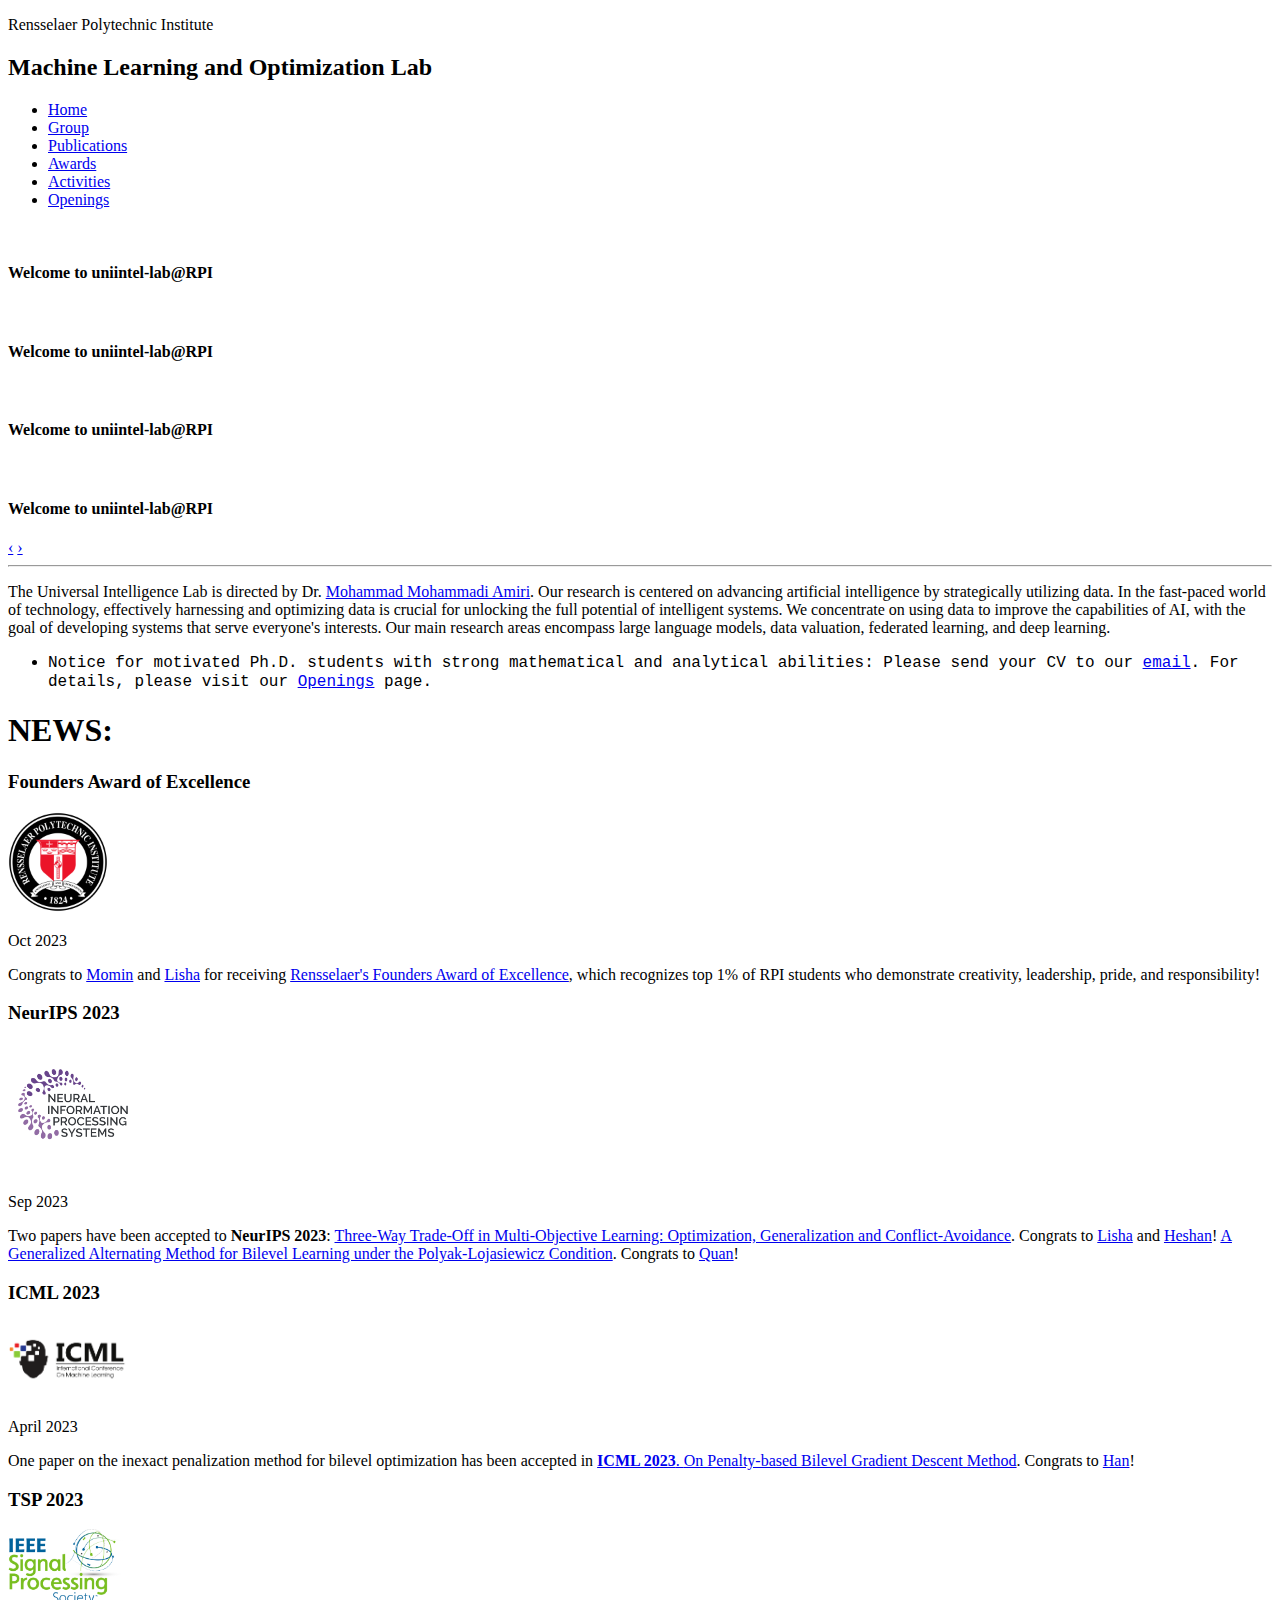
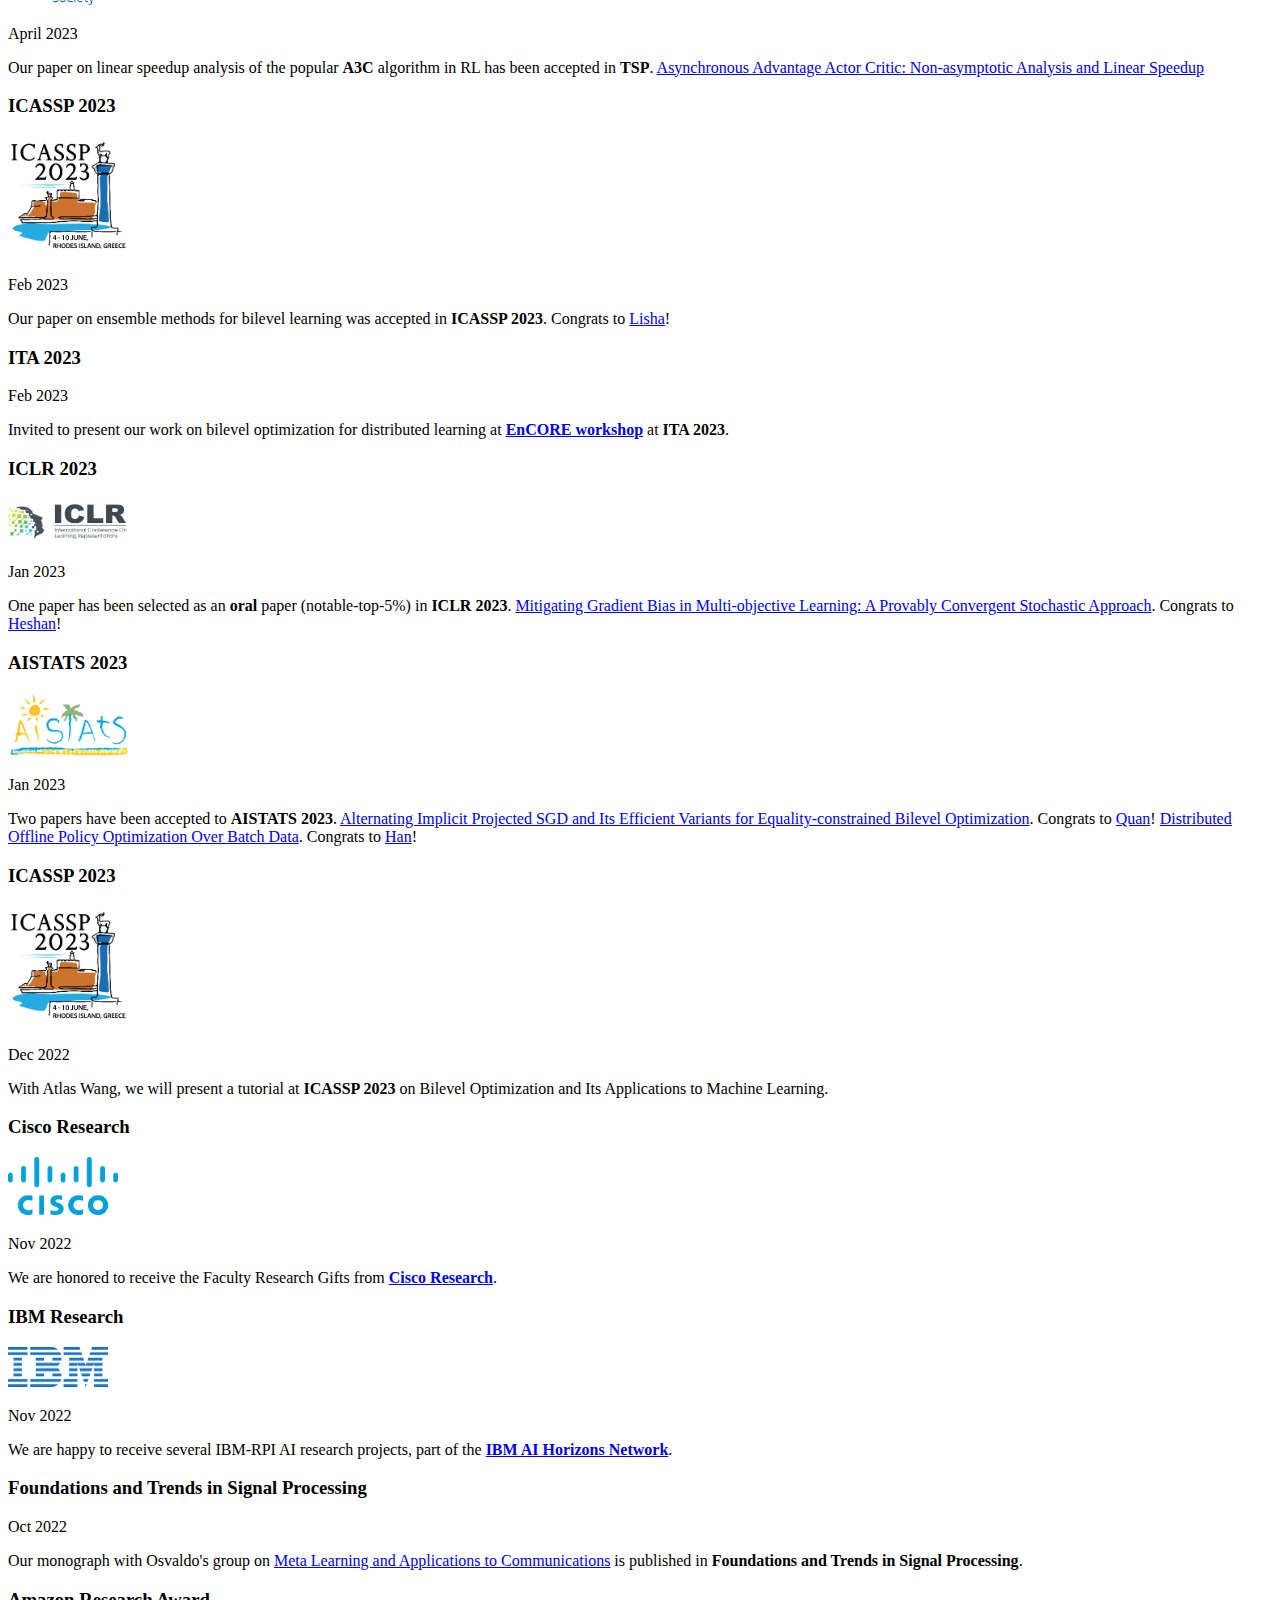
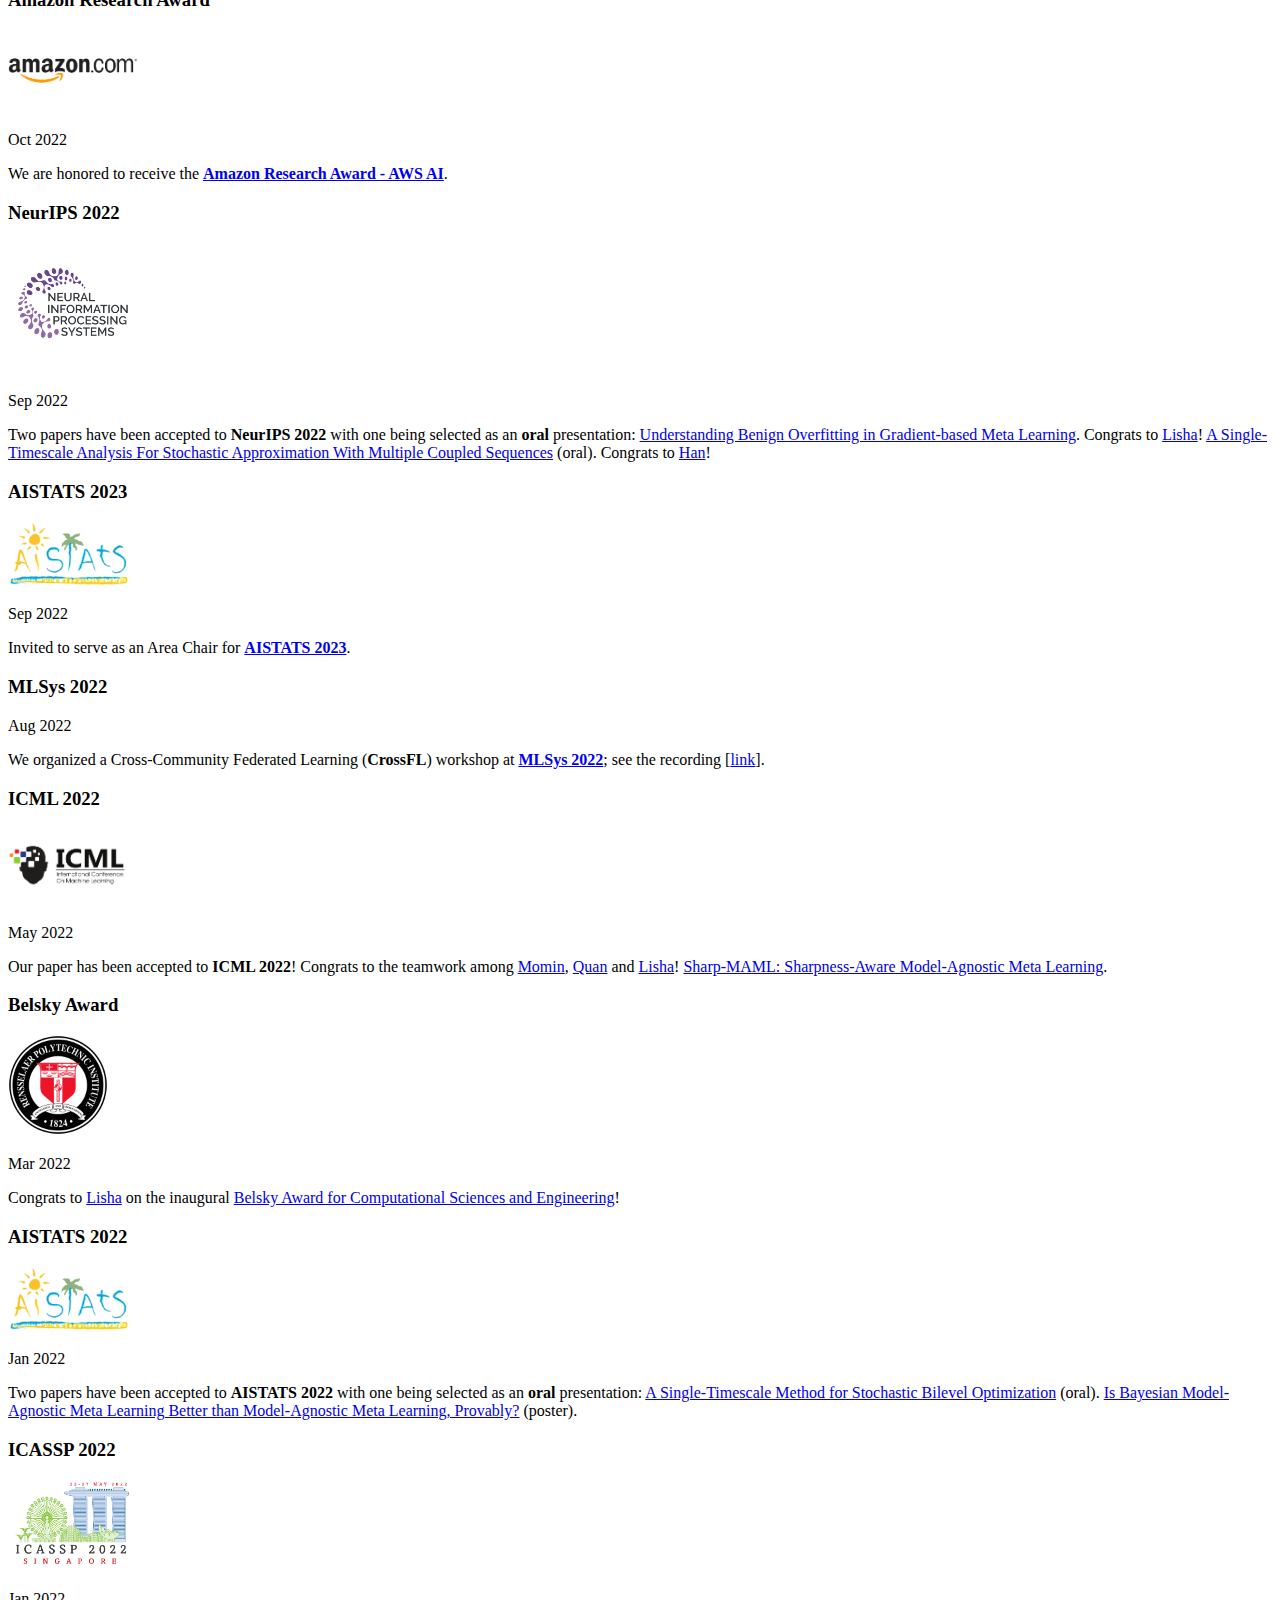
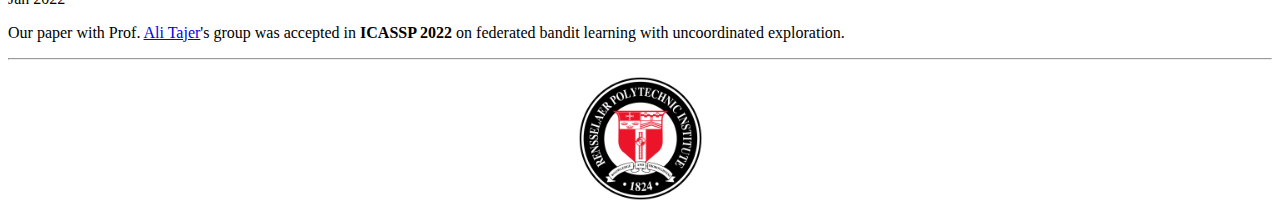
==== index.html @ 308071c1 "Update index.html" ====
<!DOCTYPE html>
<html lang="en">
   <head>
      <meta charset="utf-8">
      <title>uniintel-lab@RPI</title>
      <meta name="viewport" content="width=device-width, initial-scale=1.0">
      <meta name="description" content="Universal Intelligence Lab, uniintel-lab @ RPI">
      <meta name="author" content="">
      <!-- Le styles -->
      <link href="css/bootstrap.min_index.css" rel="stylesheet">
<!-- 	<link rel="stylesheet" href="css/style.css"> -->
      <link href="css/bootstrap-responsive.min.css" rel="stylesheet">
      <link href="css/theme.css" rel="stylesheet">
<!-- 	  <link rel="icon" href="./img/thinking_small.png"> -->
	  <script src="./js/w3data.js"></script>
   </head>
   <body>
      <div class="container">
         <div w3-include-html="./src/header.html" id="common_header"></div>
         <div class="row-fluid">
            <div class="span12">
               <div id="main-carousel" class="carousel slide">
                  <div class="carousel-inner">
                     <div class="item active">
                        <img src="images/RPI_1.jpg" class="carousel-image" alt="">                      
                        <div class="carousel-caption">
                           <h4>Welcome to uniintel-lab@RPI</h4>
                           <!-- -->
                           <p></p>
                        </div>
                     </div>
                     <div class="item">
                        <img src="images/RPI_2.jpg" class="carousel-image" alt="">
                        <div class="carousel-caption">
                           <h4>Welcome to uniintel-lab@RPI</h4>
                           <p></p>
                        </div>
                     </div>
                     <div class="item">
                        <img src="images/RPI_3.jpg" class="carousel-image" alt="">
                        <div class="carousel-caption">
                           <h4>Welcome to uniintel-lab@RPI</h4>
                           <p></p>
                        </div>
                     </div>
					 <div class="item">
                        <img src="images/RPI_4.jpg" class="carousel-image" alt="">
                        <div class="carousel-caption">
                           <h4>Welcome to uniintel-lab@RPI</h4>
                           <p></p>
                        </div>
                     </div>
                  </div>
                  <a class="left carousel-control" href="#main-carousel" data-slide="prev">‹</a>
                  <a class="right carousel-control" href="#main-carousel" data-slide="next">›</a>
               </div>
            </div>
         </div>
         <hr>
         <div class="container-fluid">
            <div class="row-fluid marketing">
               <div class="span12">
<!-- 			      <div>
				  <img src="./img/logo_zekun.png" title="Logo by our friends at UMN Knowledge Computing Group." alt="LUKA_qubies" class="centered" width="200px" style="display: block; margin-left: auto; margin-right: auto;"/>
			      </div> -->
                  <p style="font-size:16px;">
                     The Universal Intelligence Lab is directed by Dr. <a href="https://mmamiri.github.io/">Mohammad Mohammadi Amiri</a>. Our research is centered on advancing artificial intelligence by strategically utilizing data. In the fast-paced world of technology, effectively harnessing and optimizing data is crucial for unlocking the full potential of intelligent systems. We concentrate on using data to improve the capabilities of AI, with the goal of developing systems that serve everyone's interests. Our main research areas encompass large language models, data valuation, federated learning, and deep learning.
                  </p>
<!-- 		  <p style="font-size:16px;"><tt>Notice for motivated Ph.D. students with strong mathematical and analytical abilities: Please send your CV to the PI's </b><a href="mailto:mamiri@rpi.edu">mamiri [@] rpi.edu</a>. For details, please visit our <a href="https://mominabbass.github.io/openings.html">Openings</a> page.</tt></p> 
                  <br/> -->

		<div class="infoblock">
		<div class="blockcontent">
		<ul>
		<li><p style="font-size:16px;"><tt>Notice for motivated Ph.D. students with strong mathematical and analytical abilities: Please send your CV to our </b><a href="mailto:mamiri@rpi.edu">email</a>. For details, please visit our <a href="https://mominabbass.github.io/openings.html">Openings</a> page.</tt></p> 
		</ul>
		</div></div>
               </div>

		    
		 <div class="line">
		  <h1>NEWS:</h1>
		</div>

 		<div class="col">
		    <h3>Founders Award of Excellence</h3>
			  <img src="./img/rpi_logo.png" alt="acl" style="width:100px;height:auto;"/>
		    <p class="date"><span></span>Oct 2023<br />
		      </p>
		      <p class="news">Congrats to <a href="https://mominabbas.github.io/">Momin</a> and <a href="https://lisha-chen.github.io/">Lisha</a> for receiving <a href="https://ecse.rpi.edu/news/ecse-graduate-students-receive-soes-belsky-award-computational-sciences-and-engineering">Rensselaer's Founders Award of Excellence</a>, which recognizes top 1% of RPI students who demonstrate creativity, leadership, pride, and responsibility!</p>
		    </div>
		    

		  <div class="col">
		    <h3>NeurIPS 2023</h3>
			  <img src="./img/NeurIPS_logo.png" alt="acl" style="width:130px;height:auto;"/>
		    <p class="date"><span></span>Sep 2023<br />
		      </p>
		      <p class="news"> Two papers have been accepted to <b>NeurIPS 2023</b>: 
			  <a href="https://arxiv.org/pdf/2305.20057">Three-Way Trade-Off in Multi-Objective Learning: Optimization, Generalization and Conflict-Avoidance</a>. Congrats to <a href="https://lisha-chen.github.io/">Lisha</a> and <a href="https://heshandevaka.github.io/">Heshan</a>!
			 <a href="https://arxiv.org/pdf/2306.02422.pdf">A Generalized Alternating Method for Bilevel Learning under the Polyak-Lojasiewicz Condition</a>. Congrats to <a href="jenniferquanxiao.github.io">Quan</a>!
			</p>
		    </div>
		  <div class="line"></div>

		    
		<div class="col">
		  <h3>ICML 2023</h3>
			<img src="./img/ICML_logo.png" alt="acl" style="width:120px;height:auto;"/>
		  <p class="date"><span></span>April 2023<br />
		    </p>
		  <p class="news"> One paper on the inexact penalization method for bilevel optimization has been accepted in <a href="https://icml.cc/"> <b>ICML 2023</b>.
		    <a href="https://arxiv.org/pdf/2302.05185.pdf">On Penalty-based Bilevel Gradient Descent Method</a>. Congrats to <a href="https://hanshen95.github.io/">Han</a>! </p>
		</div>
		
		<div class="col">
		  <h3>TSP 2023</h3>
			<img src="./img/TSP_logo.png" alt="acl" style="width:120px;height:auto;"/>
		  <p class="date"><span></span>April 2023 <br />
		    </p>
		    <p class="news">  Our paper on linear speedup analysis of the popular <b>A3C</b> algorithm in RL has been accepted in <b>TSP</b>.
  					<a href="https://arxiv.org/pdf/2012.15511.pdf"> Asynchronous Advantage Actor Critic: Non-asymptotic Analysis and Linear Speedup</a> </p>
		  </div>
		
		
		<div class="col last">
		  <h3>ICASSP 2023</h3>
			<img src="./img/ICASSP23_logo.png" alt="acl" style="width:120px;height:auto;"/>
		  <p class="date"><span></span>Feb 2023 <br />
		    </p>
		    <p class="news"> Our paper on ensemble methods for bilevel learning was accepted in <b>ICASSP 2023</b>. Congrats to <a href="https://lisha-chen.github.io/">Lisha</a>! </p>
		  </div>
		
		<div class="line"></div>
		
		  <div class="col">
		    <h3>ITA 2023</h3>
		    <p class="date"><span></span>Feb 2023<br />
		      </p>
		    <p class="news"> Invited to present our work on bilevel optimization for distributed learning at <a href="https://encore.ucsd.edu/encore-ita-2023/"><b>EnCORE workshop</b></a> at <b>ITA 2023</b>. </p>
		  </div>
		  
		  <div class="col">
		    <h3>ICLR 2023</h3>
			  <img src="./img/ICLR_logo.jpg" alt="acl" style="width:120px;height:auto;"/>
		    <p class="date"><span></span>Jan 2023<br />
		      </p>
		      <p class="news"> One paper has been selected as an <b>oral</b> paper (notable-top-5%) in <b>ICLR 2023</b>.
  				 <a href="https://arxiv.org/pdf/2210.12624.pdf">Mitigating Gradient Bias in Multi-objective Learning: A Provably Convergent Stochastic Approach</a>. Congrats to <a href="https://heshandevaka.github.io/">Heshan</a>! </p>
		    </div>
		
		
		  <div class="col last">
		    <h3>AISTATS 2023</h3>
			  <img src="./img/AISTATS_logo.png" alt="acl" style="width:120px;height:auto;"/>
		    <p class="date"><span></span>Jan 2023 <br />
		      </p>
		      <p class="news"> Two papers have been accepted to <b>AISTATS 2023</b>.
  					<a href="https://arxiv.org/pdf/2211.07096.pdf">Alternating Implicit Projected SGD and Its Efficient Variants for Equality-constrained Bilevel Optimization</a>. Congrats to <a href="https://jenniferquanxiao.github.io/">Quan</a>!
  					 <a href="https://proceedings.mlr.press/v206/shen23b/shen23b.pdf">Distributed Offline Policy Optimization Over Batch Data</a>. Congrats to <a href="https://hanshen95.github.io/">Han</a>! </p>
		    </div>
		
		  <div class="line"></div>

		<div class="col">
		    <h3>ICASSP 2023</h3>
			<img src="./img/ICASSP23_logo.png" alt="acl" style="width:120px;height:auto;"/>
		    <p class="date"><span></span>Dec 2022<br />
		      </p>
		      <p class="news">  With Atlas Wang, we will present a tutorial at <b>ICASSP 2023</b> on Bilevel Optimization and Its Applications to Machine Learning. </p>
		    </div>
		
		
		  <div class="col">
		    <h3>Cisco Research</h3>
			  <img src="./img/cisco_logo.png" alt="acl" style="width:110px;height:auto;"/>
		    <p class="date"><span></span>Nov 2022<br />
		      </p>
		      <p class="news">  We are honored to receive the Faculty Research Gifts from <a href="https://research.cisco.com/"> <b>Cisco Research</b></a>. </p>
		    </div>
		

		<div class="col last">
		    <h3>IBM Research</h3>
			<img src="./img/IBM_logo.png" alt="acl" style="width:100px;height:auto;"/>
		    <p class="date"><span></span>Nov 2022<br />
		      </p>
		      <p class="news"> We are happy to receive several IBM-RPI AI research projects, part of the   <a href="http://ibm.biz/AIHorizons"> <b>IBM AI Horizons Network</b></a>. </p>
		    </div>
		    <div class="line"></div>
		
		
		  <div class="col">
		    <h3>Foundations and Trends in Signal Processing</h3>
		    <p class="date"><span></span>Oct 2022<br />
		      </p>
		      <p class="news"> Our monograph with Osvaldo's group on <a href="https://arxiv.org/pdf/2210.02515.pdf">Meta Learning and Applications to Communications</a> is published in <b>Foundations and Trends in Signal Processing</b>. </p>
		    </div>
		

		<div class="col">
		    <h3>Amazon Research Award</h3>
			<img src="./img/amazon_logo.png" alt="acl" style="width:130px;height:auto;"/>
		    <p class="date"><span></span>Oct 2022<br />
		      </p>
		      <p class="news"> We are honored to receive the <a href="https://www.amazon.science/research-awards/program-updates/fall-2021-and-winter-2022-amazon-research-awards-recipients-announced"> <b>Amazon Research Award - AWS AI</b></a>. </p>
		    </div>
		
		
		  <div class="col last">
		    <h3>NeurIPS 2022</h3>
			  <img src="./img/NeurIPS_logo.png" alt="acl" style="width:130px;height:auto;"/>
		    <p class="date"><span></span>Sep 2022<br />
		      </p>
		      <p class="news"> Two papers have been accepted to <b>NeurIPS 2022</b> with one being selected as an <b>oral</b> presentation: 
			  <a href="https://arxiv.org/abs/2206.13482">Understanding Benign Overfitting in Gradient-based Meta Learning</a>. Congrats to <a href="https://lisha-chen.github.io/">Lisha</a>!
			   <a href="https://arxiv.org/pdf/2206.10414.pdf"> A Single-Timescale Analysis For Stochastic Approximation With Multiple Coupled Sequences</a> (oral). Congrats to <a href="https://hanshen95.github.io/">Han</a>!
			</p>
		    </div>
		  <div class="line"></div>


		<div class="col">
		    <h3>AISTATS 2023</h3>
			 <img src="./img/AISTATS_logo.png" alt="acl" style="width:120px;height:auto;"/>
		    <p class="date"><span></span>Sep 2022<br />
		      </p>
		      <p class="news"> Invited to serve as an Area Chair for <a href="https://aistats.org/aistats2023/index.html"><b>AISTATS 2023</b></a>. </p>
		    </div>
		
		
		  <div class="col">
		    <h3>MLSys 2022</h3>
		    <p class="date"><span></span>Aug 2022<br />
		      </p>
		      <p class="news">  We organized a Cross-Community Federated Learning (<b>CrossFL</b>) workshop at <b><a href="https://mlsys.org/">MLSys 2022</a></b>; see the recording [<a href="https://www.youtube.com/watch?v=0mV85uGMpXA">link</a>].
			
		    </p>
		    </div>

		<div class="col last">
		    <h3>ICML 2022</h3>
			<img src="./img/ICML_logo.png" alt="acl" style="width:120px;height:auto;"/>
		    <p class="date"><span></span>May 2022<br />
		      </p>
		      <p class="news"> Our paper has been accepted to <b>ICML 2022</b>! Congrats to the teamwork among <a href="https://mominabbas.github.io/">Momin</a>, <a href="https://jenniferquanxiao.github.io">Quan</a> and <a href="https://lisha-chen.github.io/">Lisha</a>!
  					<a href="https://arxiv.org/pdf/2206.03996.pdf">Sharp-MAML: Sharpness-Aware Model-Agnostic Meta Learning</a>. </p>
		    </div>
		    <div class="line"></div>
		
		
		  <div class="col">
		    <h3>Belsky Award</h3>
			  <img src="./img/rpi_logo.png" alt="acl" style="width:100px;height:auto;"/>
		    <p class="date"><span></span>Mar 2022<br />
		      </p>
		      <p class="news">Congrats to <a href="https://lisha-chen.github.io/">Lisha</a> on the inaugural <a href="https://ecse.rpi.edu/news/ecse-graduate-students-receive-soes-belsky-award-computational-sciences-and-engineering">
  					Belsky Award for Computational Sciences and Engineering</a>!</p>
		    </div>

		<div class="col">
		    <h3>AISTATS 2022</h3>
			 <img src="./img/AISTATS_logo.png" alt="acl" style="width:120px;height:auto;"/>
		    <p class="date"><span></span>Jan 2022<br />
		      </p>
		      <p class="news"> Two papers have been accepted to <b>AISTATS 2022</b> with one being selected as an <b>oral</b> presentation: <a href="https://arxiv.org/pdf/2102.04671">A Single-Timescale Method for Stochastic Bilevel Optimization</a> (oral).
   					<a href="https://arxiv.org/pdf/2203.03059.pdf">Is Bayesian Model-Agnostic Meta Learning Better than Model-Agnostic Meta Learning, Provably?</a> (poster). </p>
		    </div>
		
		
		  <div class="col last">
		    <h3>ICASSP 2022</h3>
			  <img src="./img/ICASSP_2022_logo.png" alt="acl" style="width:130px;height:auto;"/>
		    <p class="date"><span></span>Jan 2022<br />
		      </p>
		      <p class="news"> Our paper with Prof. <a href="https://ecse.rpi.edu/people/faculty/ali-tajer">Ali Tajer</a>'s group was accepted in <b>ICASSP 2022</b> on federated bandit learning with uncoordinated exploration.</p>
		    </div>    
               <hr>
            </div>
         </div>
      </div>

	<!-- <center>
	    <script type="text/javascript" id="clstr_globe" src="//clustrmaps.com/globe.js?w=150&d=TYai0XCoTewd2PjwgwCME3t_ufoIcL1VJH0Y31jPsAA"></script>
	</center> -->
	
	<div w3-include-html="./src/footer.html" id="common_footer"></div>


      <!-- Javascript files -->
      <script src="js/jquery-1.9.1.min.js"></script>
      <script src="js/bootstrap.min.js"></script>
      <script> $('#main-carousel').carousel(); </script>
	  <script> w3IncludeHTML(include_callback); function include_callback() {$("#nav-home").addClass("active");}</script>
   </body>
</html>
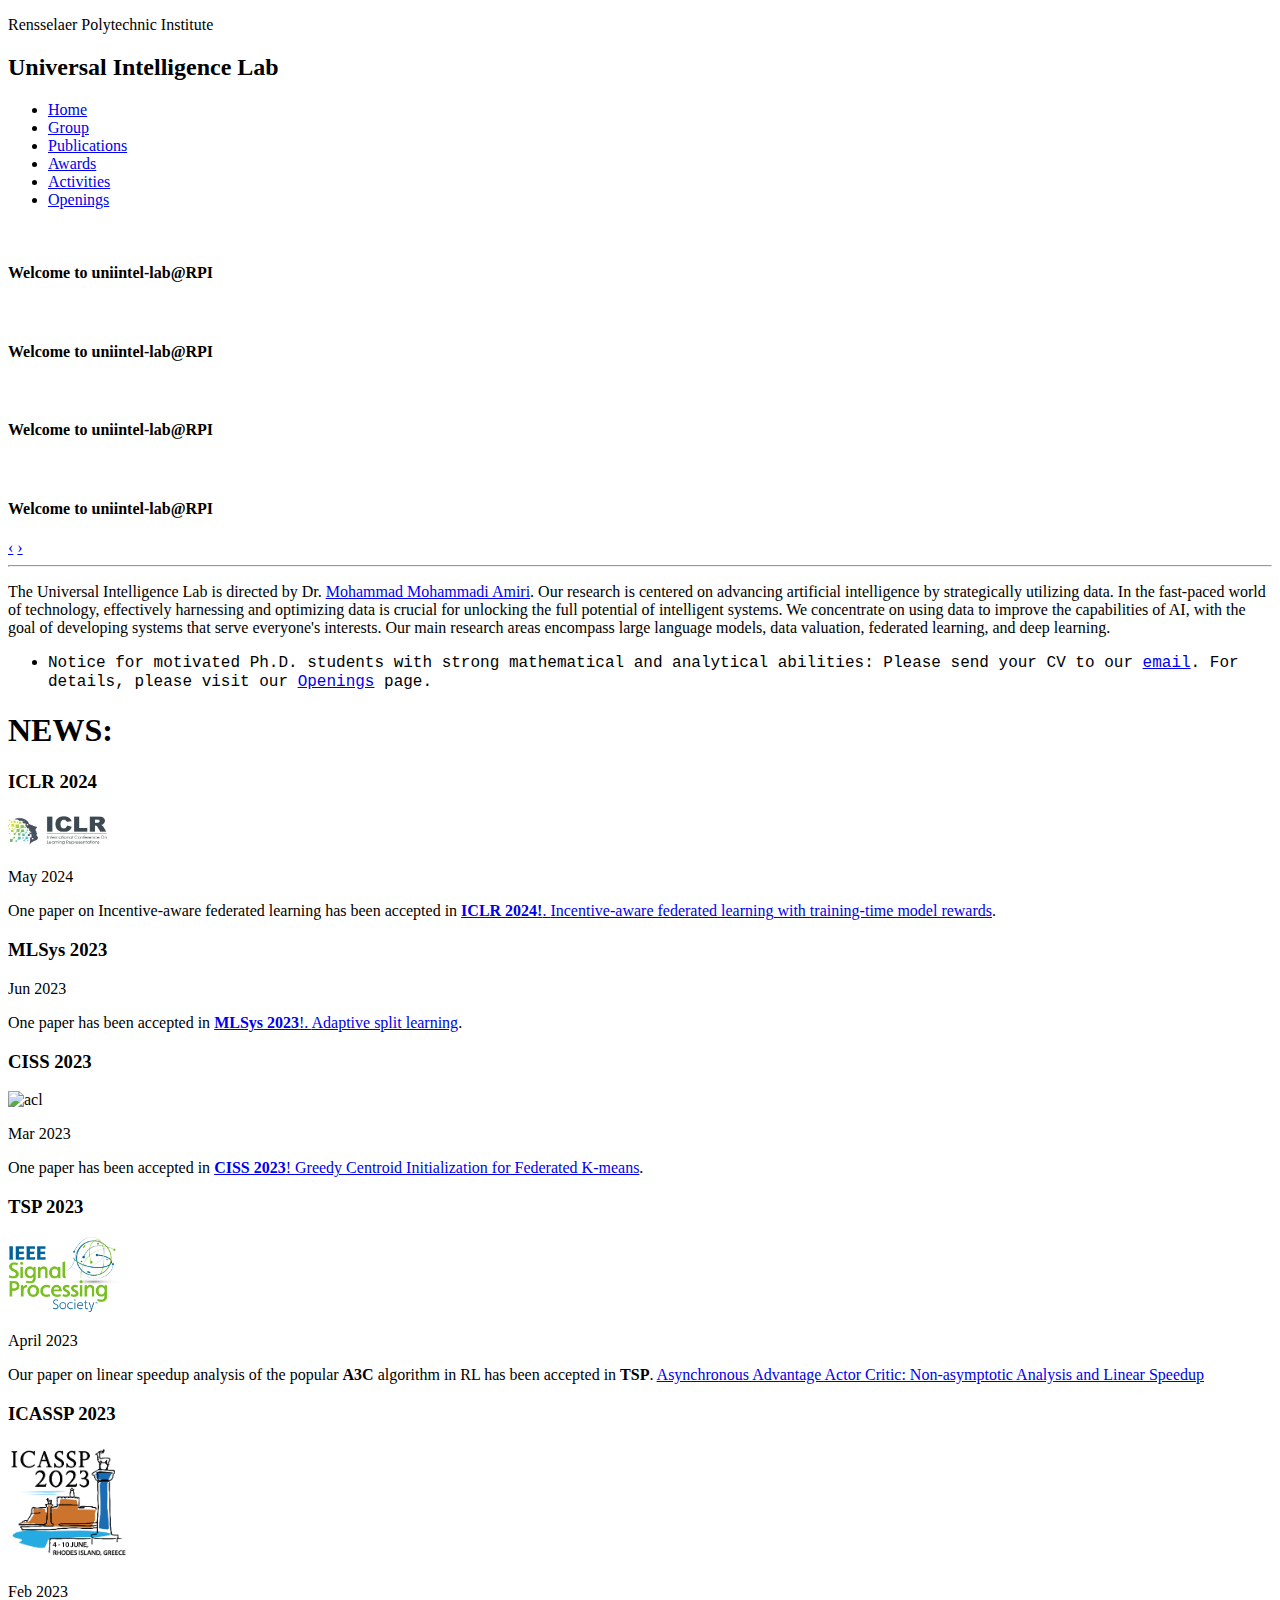
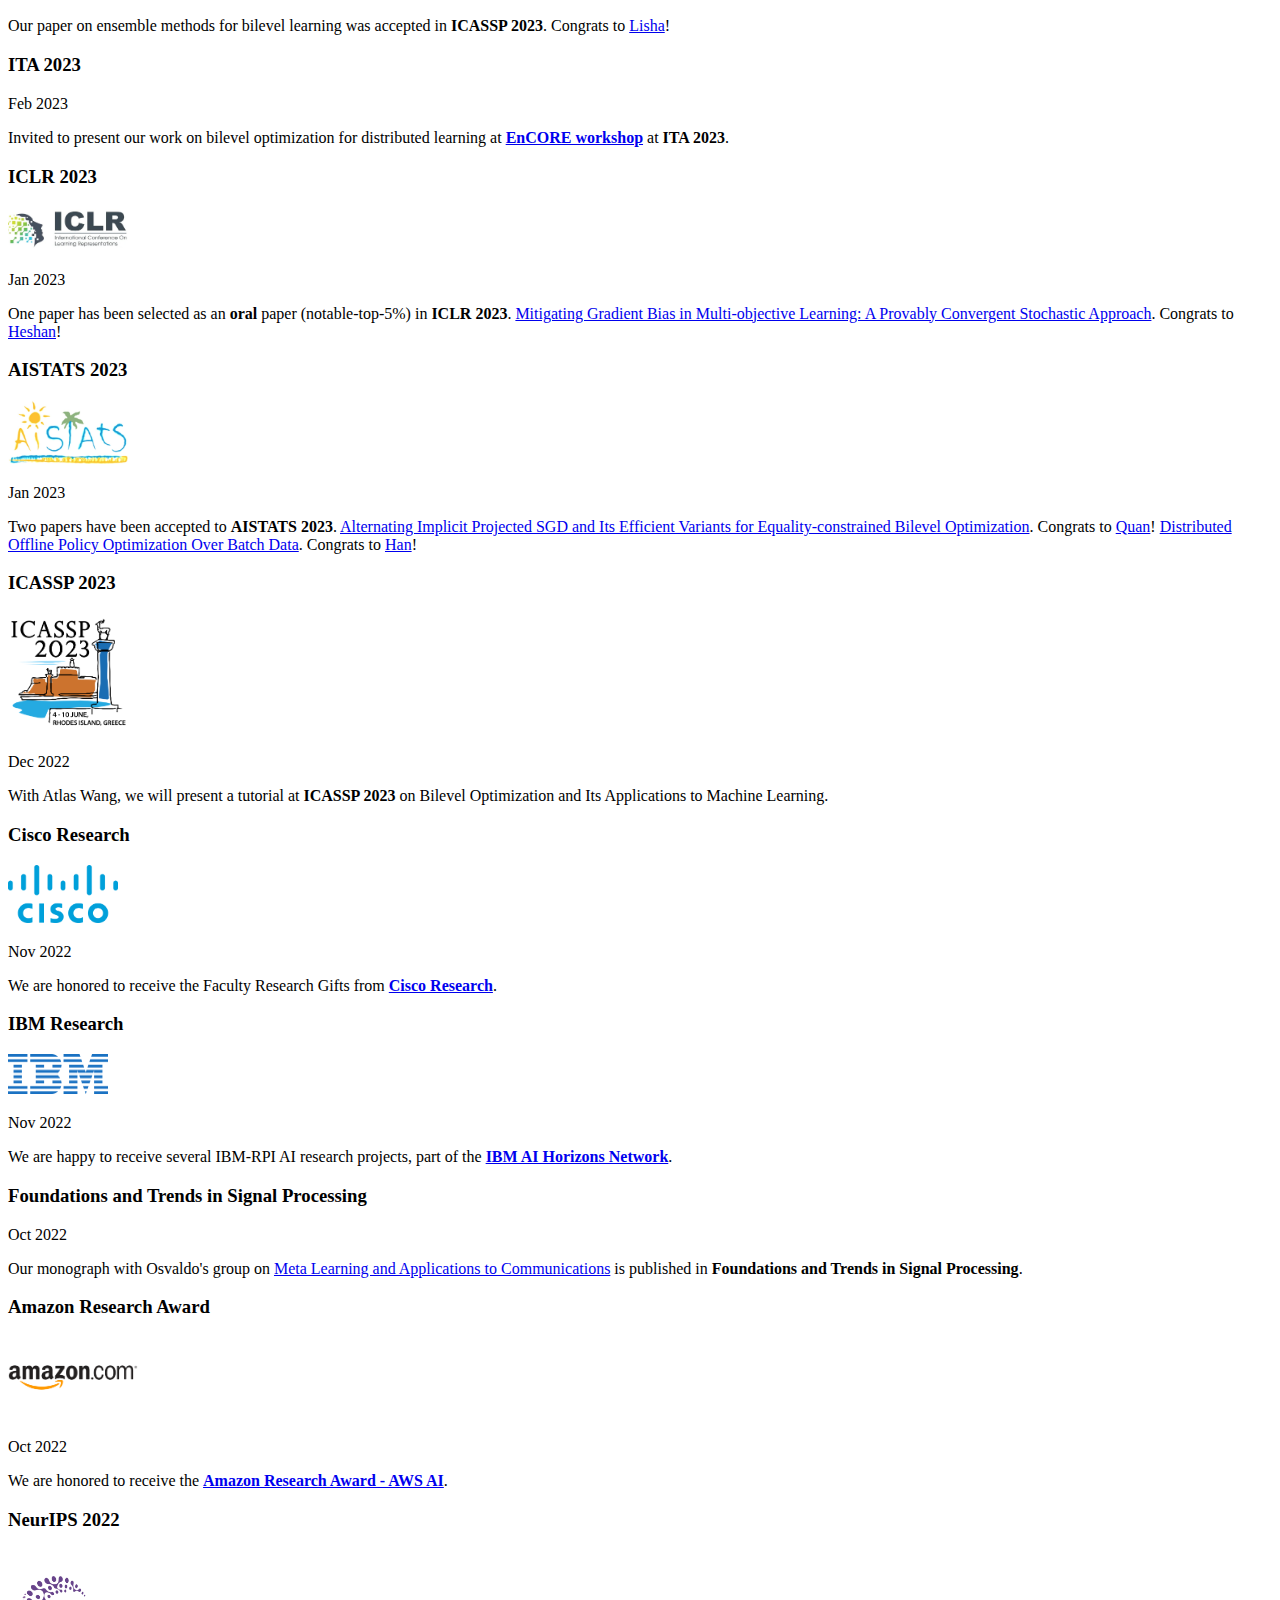
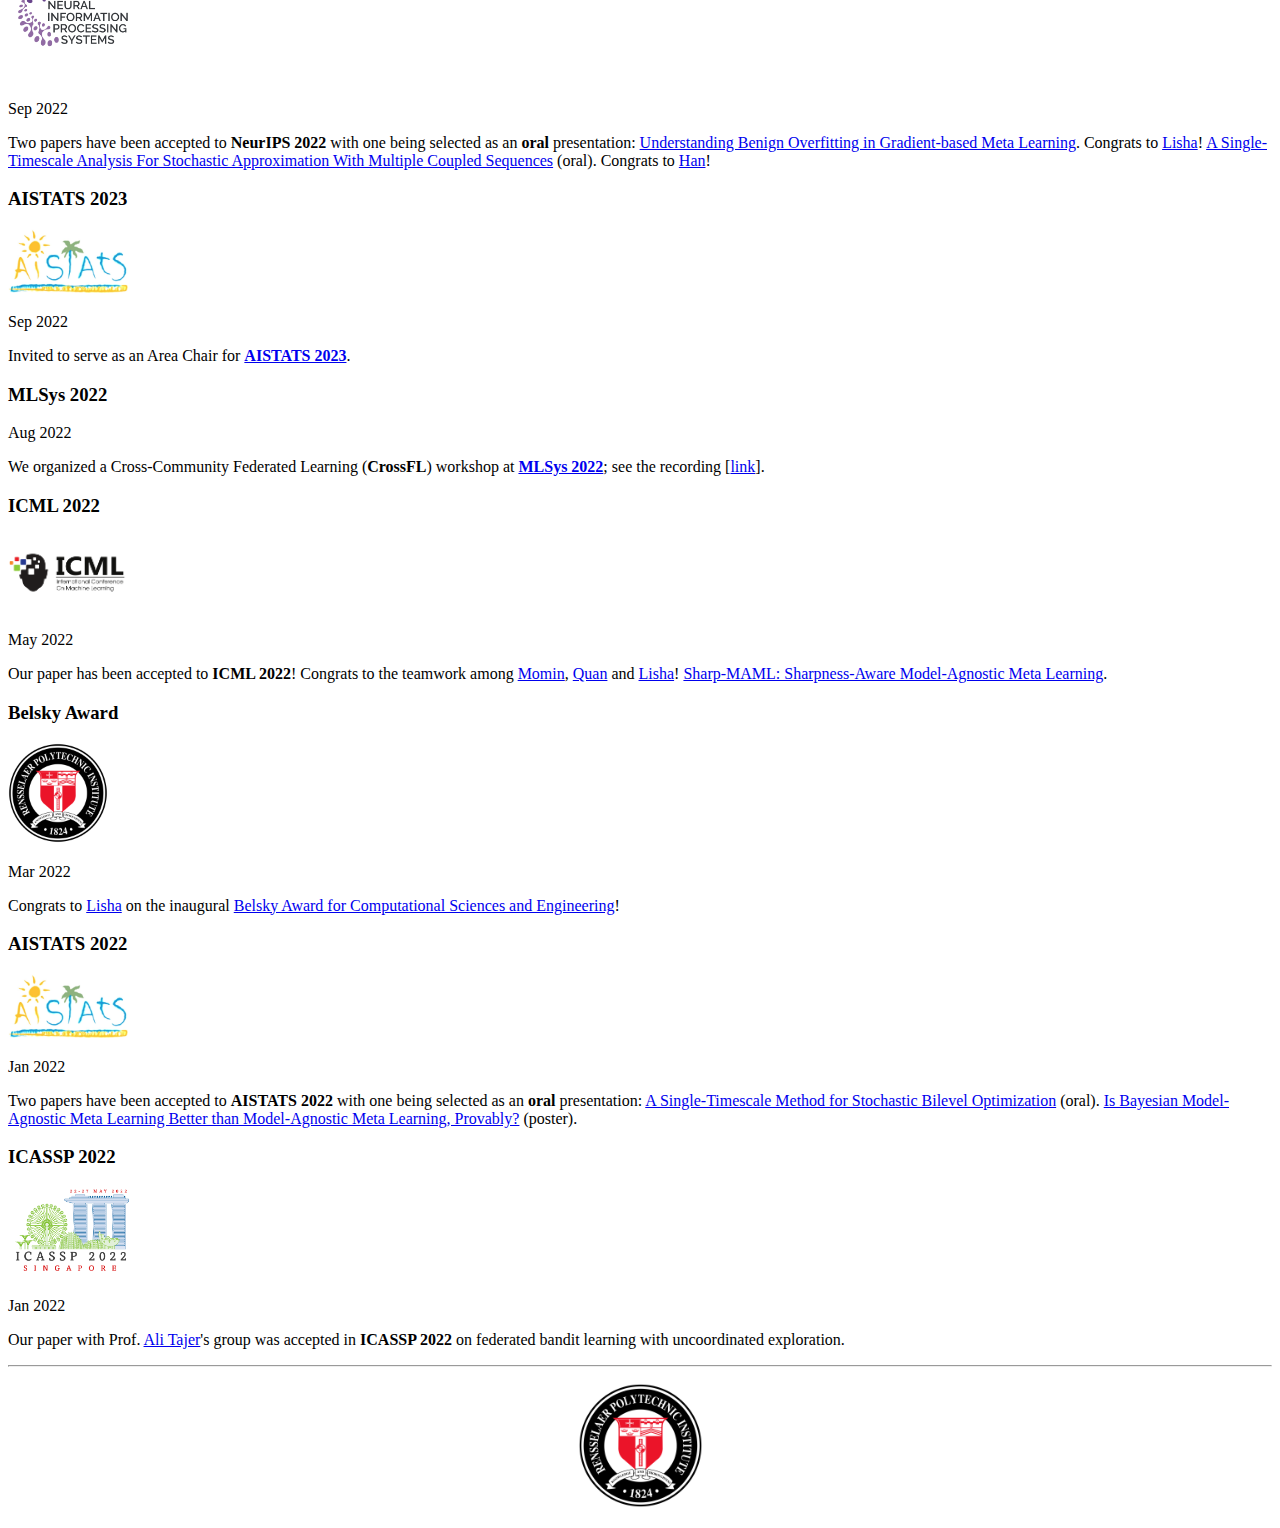
==== commit d658defc: "Update index.html" ====
--- a/index.html
+++ b/index.html
@@ -83,34 +83,33 @@
 		</div>
 
  		<div class="col">
-		    <h3>Founders Award of Excellence</h3>
-			  <img src="./img/rpi_logo.png" alt="acl" style="width:100px;height:auto;"/>
-		    <p class="date"><span></span>Oct 2023<br />
-		      </p>
-		      <p class="news">Congrats to <a href="https://mominabbas.github.io/">Momin</a> and <a href="https://lisha-chen.github.io/">Lisha</a> for receiving <a href="https://ecse.rpi.edu/news/ecse-graduate-students-receive-soes-belsky-award-computational-sciences-and-engineering">Rensselaer's Founders Award of Excellence</a>, which recognizes top 1% of RPI students who demonstrate creativity, leadership, pride, and responsibility!</p>
+		    <h3>ICLR 2024</h3>
+			  <img src="./img/ICLR_logo.jpg" alt="acl" style="width:100px;height:auto;"/>
+		    <p class="date"><span></span>May 2024<br />
+		      </p>
+		      <p class="news"> One paper on Incentive-aware federated learning has been accepted in <a href="https://iclr.cc/"> <b>ICLR 2024!</b>.
+		    <a href="https://arxiv.org/pdf/2406.04257">Incentive-aware federated learning with training-time model rewards</a>. </p>
 		    </div>
 		    
 
 		  <div class="col">
-		    <h3>NeurIPS 2023</h3>
-			  <img src="./img/NeurIPS_logo.png" alt="acl" style="width:130px;height:auto;"/>
-		    <p class="date"><span></span>Sep 2023<br />
-		      </p>
-		      <p class="news"> Two papers have been accepted to <b>NeurIPS 2023</b>: 
-			  <a href="https://arxiv.org/pdf/2305.20057">Three-Way Trade-Off in Multi-Objective Learning: Optimization, Generalization and Conflict-Avoidance</a>. Congrats to <a href="https://lisha-chen.github.io/">Lisha</a> and <a href="https://heshandevaka.github.io/">Heshan</a>!
-			 <a href="https://arxiv.org/pdf/2306.02422.pdf">A Generalized Alternating Method for Bilevel Learning under the Polyak-Lojasiewicz Condition</a>. Congrats to <a href="jenniferquanxiao.github.io">Quan</a>!
-			</p>
-		    </div>
-		  <div class="line"></div>
+		    <h3>MLSys 2023</h3>
+		    <p class="date"><span></span>Jun 2023<br />
+		      </p>
+		      <p class="news"> One paper has been accepted in <a href="https://mlsys.org/Conferences/2023"> <b>MLSys 2023</b>!.
+		    <a href="https://web.media.mit.edu/~ayushc/AdaSplit_v2.pdf">Adaptive split learning</a>.
+			
+		    </p>
+		    </div>
 
 		    
 		<div class="col">
-		  <h3>ICML 2023</h3>
-			<img src="./img/ICML_logo.png" alt="acl" style="width:120px;height:auto;"/>
-		  <p class="date"><span></span>April 2023<br />
-		    </p>
-		  <p class="news"> One paper on the inexact penalization method for bilevel optimization has been accepted in <a href="https://icml.cc/"> <b>ICML 2023</b>.
-		    <a href="https://arxiv.org/pdf/2302.05185.pdf">On Penalty-based Bilevel Gradient Descent Method</a>. Congrats to <a href="https://hanshen95.github.io/">Han</a>! </p>
+		  <h3>CISS 2023</h3>
+			<img src="./img/CISS_logo.JPG" alt="acl" style="width:120px;height:auto;"/>
+		  <p class="date"><span></span>Mar 2023<br />
+		    </p>
+		  <p class="news"> One paper has been accepted in <a href="https://www.itsoc.org/event/57th-annual-conference-information-sciences-and-systems"> <b>CISS 2023</b>!
+		    <a href="https://ieeexplore.ieee.org/document/10089666">Greedy Centroid Initialization for Federated K-means</a>.</p>
 		</div>
 		
 		<div class="col">
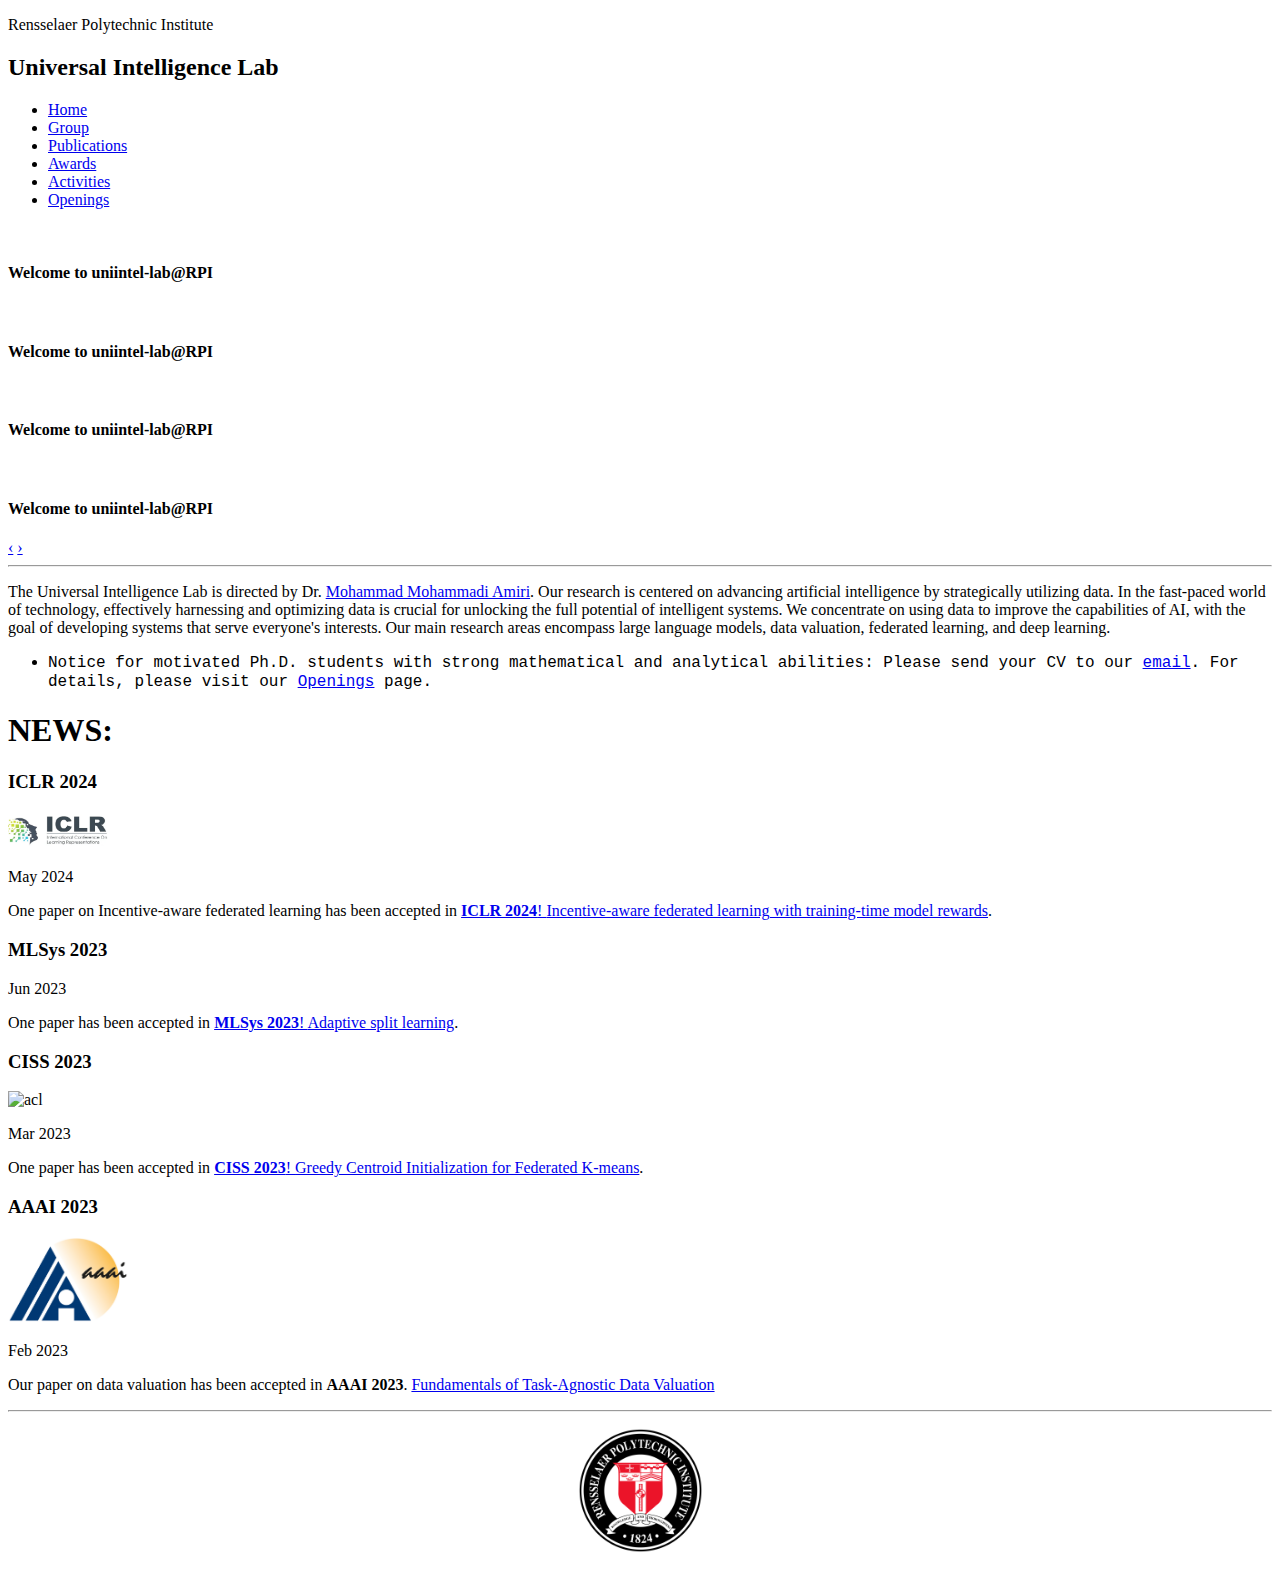
==== commit 88d31151: "Update index.html" ====
--- a/index.html
+++ b/index.html
@@ -87,22 +87,23 @@
 			  <img src="./img/ICLR_logo.jpg" alt="acl" style="width:100px;height:auto;"/>
 		    <p class="date"><span></span>May 2024<br />
 		      </p>
-		      <p class="news"> One paper on Incentive-aware federated learning has been accepted in <a href="https://iclr.cc/"> <b>ICLR 2024!</b>.
+		      <p class="news"> One paper on Incentive-aware federated learning has been accepted in <a href="https://iclr.cc/"> <b>ICLR 2024</b>!
 		    <a href="https://arxiv.org/pdf/2406.04257">Incentive-aware federated learning with training-time model rewards</a>. </p>
 		    </div>
-		    
+
+		 <div class="line"></div>
 
 		  <div class="col">
 		    <h3>MLSys 2023</h3>
 		    <p class="date"><span></span>Jun 2023<br />
 		      </p>
-		      <p class="news"> One paper has been accepted in <a href="https://mlsys.org/Conferences/2023"> <b>MLSys 2023</b>!.
+		      <p class="news"> One paper has been accepted in <a href="https://mlsys.org/Conferences/2023"> <b>MLSys 2023</b>!
 		    <a href="https://web.media.mit.edu/~ayushc/AdaSplit_v2.pdf">Adaptive split learning</a>.
 			
 		    </p>
 		    </div>
 
-		    
+
 		<div class="col">
 		  <h3>CISS 2023</h3>
 			<img src="./img/CISS_logo.JPG" alt="acl" style="width:120px;height:auto;"/>
@@ -113,167 +114,15 @@
 		</div>
 		
 		<div class="col">
-		  <h3>TSP 2023</h3>
-			<img src="./img/TSP_logo.png" alt="acl" style="width:120px;height:auto;"/>
-		  <p class="date"><span></span>April 2023 <br />
+		  <h3>AAAI 2023</h3>
+			<img src="./img/aaai_logo.jpg" alt="acl" style="width:120px;height:auto;"/>
+		  <p class="date"><span></span>Feb 2023 <br />
 		    </p>
-		    <p class="news">  Our paper on linear speedup analysis of the popular <b>A3C</b> algorithm in RL has been accepted in <b>TSP</b>.
-  					<a href="https://arxiv.org/pdf/2012.15511.pdf"> Asynchronous Advantage Actor Critic: Non-asymptotic Analysis and Linear Speedup</a> </p>
+		    <p class="news">  Our paper on data valuation has been accepted in <b>AAAI 2023</b>.
+  					<a href="https://ojs.aaai.org/index.php/AAAI/article/view/26106"> Fundamentals of Task-Agnostic Data Valuation</a> </p>
 		  </div>
 		
-		
-		<div class="col last">
-		  <h3>ICASSP 2023</h3>
-			<img src="./img/ICASSP23_logo.png" alt="acl" style="width:120px;height:auto;"/>
-		  <p class="date"><span></span>Feb 2023 <br />
-		    </p>
-		    <p class="news"> Our paper on ensemble methods for bilevel learning was accepted in <b>ICASSP 2023</b>. Congrats to <a href="https://lisha-chen.github.io/">Lisha</a>! </p>
-		  </div>
-		
-		<div class="line"></div>
-		
-		  <div class="col">
-		    <h3>ITA 2023</h3>
-		    <p class="date"><span></span>Feb 2023<br />
-		      </p>
-		    <p class="news"> Invited to present our work on bilevel optimization for distributed learning at <a href="https://encore.ucsd.edu/encore-ita-2023/"><b>EnCORE workshop</b></a> at <b>ITA 2023</b>. </p>
-		  </div>
-		  
-		  <div class="col">
-		    <h3>ICLR 2023</h3>
-			  <img src="./img/ICLR_logo.jpg" alt="acl" style="width:120px;height:auto;"/>
-		    <p class="date"><span></span>Jan 2023<br />
-		      </p>
-		      <p class="news"> One paper has been selected as an <b>oral</b> paper (notable-top-5%) in <b>ICLR 2023</b>.
-  				 <a href="https://arxiv.org/pdf/2210.12624.pdf">Mitigating Gradient Bias in Multi-objective Learning: A Provably Convergent Stochastic Approach</a>. Congrats to <a href="https://heshandevaka.github.io/">Heshan</a>! </p>
-		    </div>
-		
-		
-		  <div class="col last">
-		    <h3>AISTATS 2023</h3>
-			  <img src="./img/AISTATS_logo.png" alt="acl" style="width:120px;height:auto;"/>
-		    <p class="date"><span></span>Jan 2023 <br />
-		      </p>
-		      <p class="news"> Two papers have been accepted to <b>AISTATS 2023</b>.
-  					<a href="https://arxiv.org/pdf/2211.07096.pdf">Alternating Implicit Projected SGD and Its Efficient Variants for Equality-constrained Bilevel Optimization</a>. Congrats to <a href="https://jenniferquanxiao.github.io/">Quan</a>!
-  					 <a href="https://proceedings.mlr.press/v206/shen23b/shen23b.pdf">Distributed Offline Policy Optimization Over Batch Data</a>. Congrats to <a href="https://hanshen95.github.io/">Han</a>! </p>
-		    </div>
-		
-		  <div class="line"></div>
-
-		<div class="col">
-		    <h3>ICASSP 2023</h3>
-			<img src="./img/ICASSP23_logo.png" alt="acl" style="width:120px;height:auto;"/>
-		    <p class="date"><span></span>Dec 2022<br />
-		      </p>
-		      <p class="news">  With Atlas Wang, we will present a tutorial at <b>ICASSP 2023</b> on Bilevel Optimization and Its Applications to Machine Learning. </p>
-		    </div>
-		
-		
-		  <div class="col">
-		    <h3>Cisco Research</h3>
-			  <img src="./img/cisco_logo.png" alt="acl" style="width:110px;height:auto;"/>
-		    <p class="date"><span></span>Nov 2022<br />
-		      </p>
-		      <p class="news">  We are honored to receive the Faculty Research Gifts from <a href="https://research.cisco.com/"> <b>Cisco Research</b></a>. </p>
-		    </div>
-		
-
-		<div class="col last">
-		    <h3>IBM Research</h3>
-			<img src="./img/IBM_logo.png" alt="acl" style="width:100px;height:auto;"/>
-		    <p class="date"><span></span>Nov 2022<br />
-		      </p>
-		      <p class="news"> We are happy to receive several IBM-RPI AI research projects, part of the   <a href="http://ibm.biz/AIHorizons"> <b>IBM AI Horizons Network</b></a>. </p>
-		    </div>
-		    <div class="line"></div>
-		
-		
-		  <div class="col">
-		    <h3>Foundations and Trends in Signal Processing</h3>
-		    <p class="date"><span></span>Oct 2022<br />
-		      </p>
-		      <p class="news"> Our monograph with Osvaldo's group on <a href="https://arxiv.org/pdf/2210.02515.pdf">Meta Learning and Applications to Communications</a> is published in <b>Foundations and Trends in Signal Processing</b>. </p>
-		    </div>
-		
-
-		<div class="col">
-		    <h3>Amazon Research Award</h3>
-			<img src="./img/amazon_logo.png" alt="acl" style="width:130px;height:auto;"/>
-		    <p class="date"><span></span>Oct 2022<br />
-		      </p>
-		      <p class="news"> We are honored to receive the <a href="https://www.amazon.science/research-awards/program-updates/fall-2021-and-winter-2022-amazon-research-awards-recipients-announced"> <b>Amazon Research Award - AWS AI</b></a>. </p>
-		    </div>
-		
-		
-		  <div class="col last">
-		    <h3>NeurIPS 2022</h3>
-			  <img src="./img/NeurIPS_logo.png" alt="acl" style="width:130px;height:auto;"/>
-		    <p class="date"><span></span>Sep 2022<br />
-		      </p>
-		      <p class="news"> Two papers have been accepted to <b>NeurIPS 2022</b> with one being selected as an <b>oral</b> presentation: 
-			  <a href="https://arxiv.org/abs/2206.13482">Understanding Benign Overfitting in Gradient-based Meta Learning</a>. Congrats to <a href="https://lisha-chen.github.io/">Lisha</a>!
-			   <a href="https://arxiv.org/pdf/2206.10414.pdf"> A Single-Timescale Analysis For Stochastic Approximation With Multiple Coupled Sequences</a> (oral). Congrats to <a href="https://hanshen95.github.io/">Han</a>!
-			</p>
-		    </div>
-		  <div class="line"></div>
-
-
-		<div class="col">
-		    <h3>AISTATS 2023</h3>
-			 <img src="./img/AISTATS_logo.png" alt="acl" style="width:120px;height:auto;"/>
-		    <p class="date"><span></span>Sep 2022<br />
-		      </p>
-		      <p class="news"> Invited to serve as an Area Chair for <a href="https://aistats.org/aistats2023/index.html"><b>AISTATS 2023</b></a>. </p>
-		    </div>
-		
-		
-		  <div class="col">
-		    <h3>MLSys 2022</h3>
-		    <p class="date"><span></span>Aug 2022<br />
-		      </p>
-		      <p class="news">  We organized a Cross-Community Federated Learning (<b>CrossFL</b>) workshop at <b><a href="https://mlsys.org/">MLSys 2022</a></b>; see the recording [<a href="https://www.youtube.com/watch?v=0mV85uGMpXA">link</a>].
-			
-		    </p>
-		    </div>
-
-		<div class="col last">
-		    <h3>ICML 2022</h3>
-			<img src="./img/ICML_logo.png" alt="acl" style="width:120px;height:auto;"/>
-		    <p class="date"><span></span>May 2022<br />
-		      </p>
-		      <p class="news"> Our paper has been accepted to <b>ICML 2022</b>! Congrats to the teamwork among <a href="https://mominabbas.github.io/">Momin</a>, <a href="https://jenniferquanxiao.github.io">Quan</a> and <a href="https://lisha-chen.github.io/">Lisha</a>!
-  					<a href="https://arxiv.org/pdf/2206.03996.pdf">Sharp-MAML: Sharpness-Aware Model-Agnostic Meta Learning</a>. </p>
-		    </div>
-		    <div class="line"></div>
-		
-		
-		  <div class="col">
-		    <h3>Belsky Award</h3>
-			  <img src="./img/rpi_logo.png" alt="acl" style="width:100px;height:auto;"/>
-		    <p class="date"><span></span>Mar 2022<br />
-		      </p>
-		      <p class="news">Congrats to <a href="https://lisha-chen.github.io/">Lisha</a> on the inaugural <a href="https://ecse.rpi.edu/news/ecse-graduate-students-receive-soes-belsky-award-computational-sciences-and-engineering">
-  					Belsky Award for Computational Sciences and Engineering</a>!</p>
-		    </div>
-
-		<div class="col">
-		    <h3>AISTATS 2022</h3>
-			 <img src="./img/AISTATS_logo.png" alt="acl" style="width:120px;height:auto;"/>
-		    <p class="date"><span></span>Jan 2022<br />
-		      </p>
-		      <p class="news"> Two papers have been accepted to <b>AISTATS 2022</b> with one being selected as an <b>oral</b> presentation: <a href="https://arxiv.org/pdf/2102.04671">A Single-Timescale Method for Stochastic Bilevel Optimization</a> (oral).
-   					<a href="https://arxiv.org/pdf/2203.03059.pdf">Is Bayesian Model-Agnostic Meta Learning Better than Model-Agnostic Meta Learning, Provably?</a> (poster). </p>
-		    </div>
-		
-		
-		  <div class="col last">
-		    <h3>ICASSP 2022</h3>
-			  <img src="./img/ICASSP_2022_logo.png" alt="acl" style="width:130px;height:auto;"/>
-		    <p class="date"><span></span>Jan 2022<br />
-		      </p>
-		      <p class="news"> Our paper with Prof. <a href="https://ecse.rpi.edu/people/faculty/ali-tajer">Ali Tajer</a>'s group was accepted in <b>ICASSP 2022</b> on federated bandit learning with uncoordinated exploration.</p>
-		    </div>    
+	
                <hr>
             </div>
          </div>
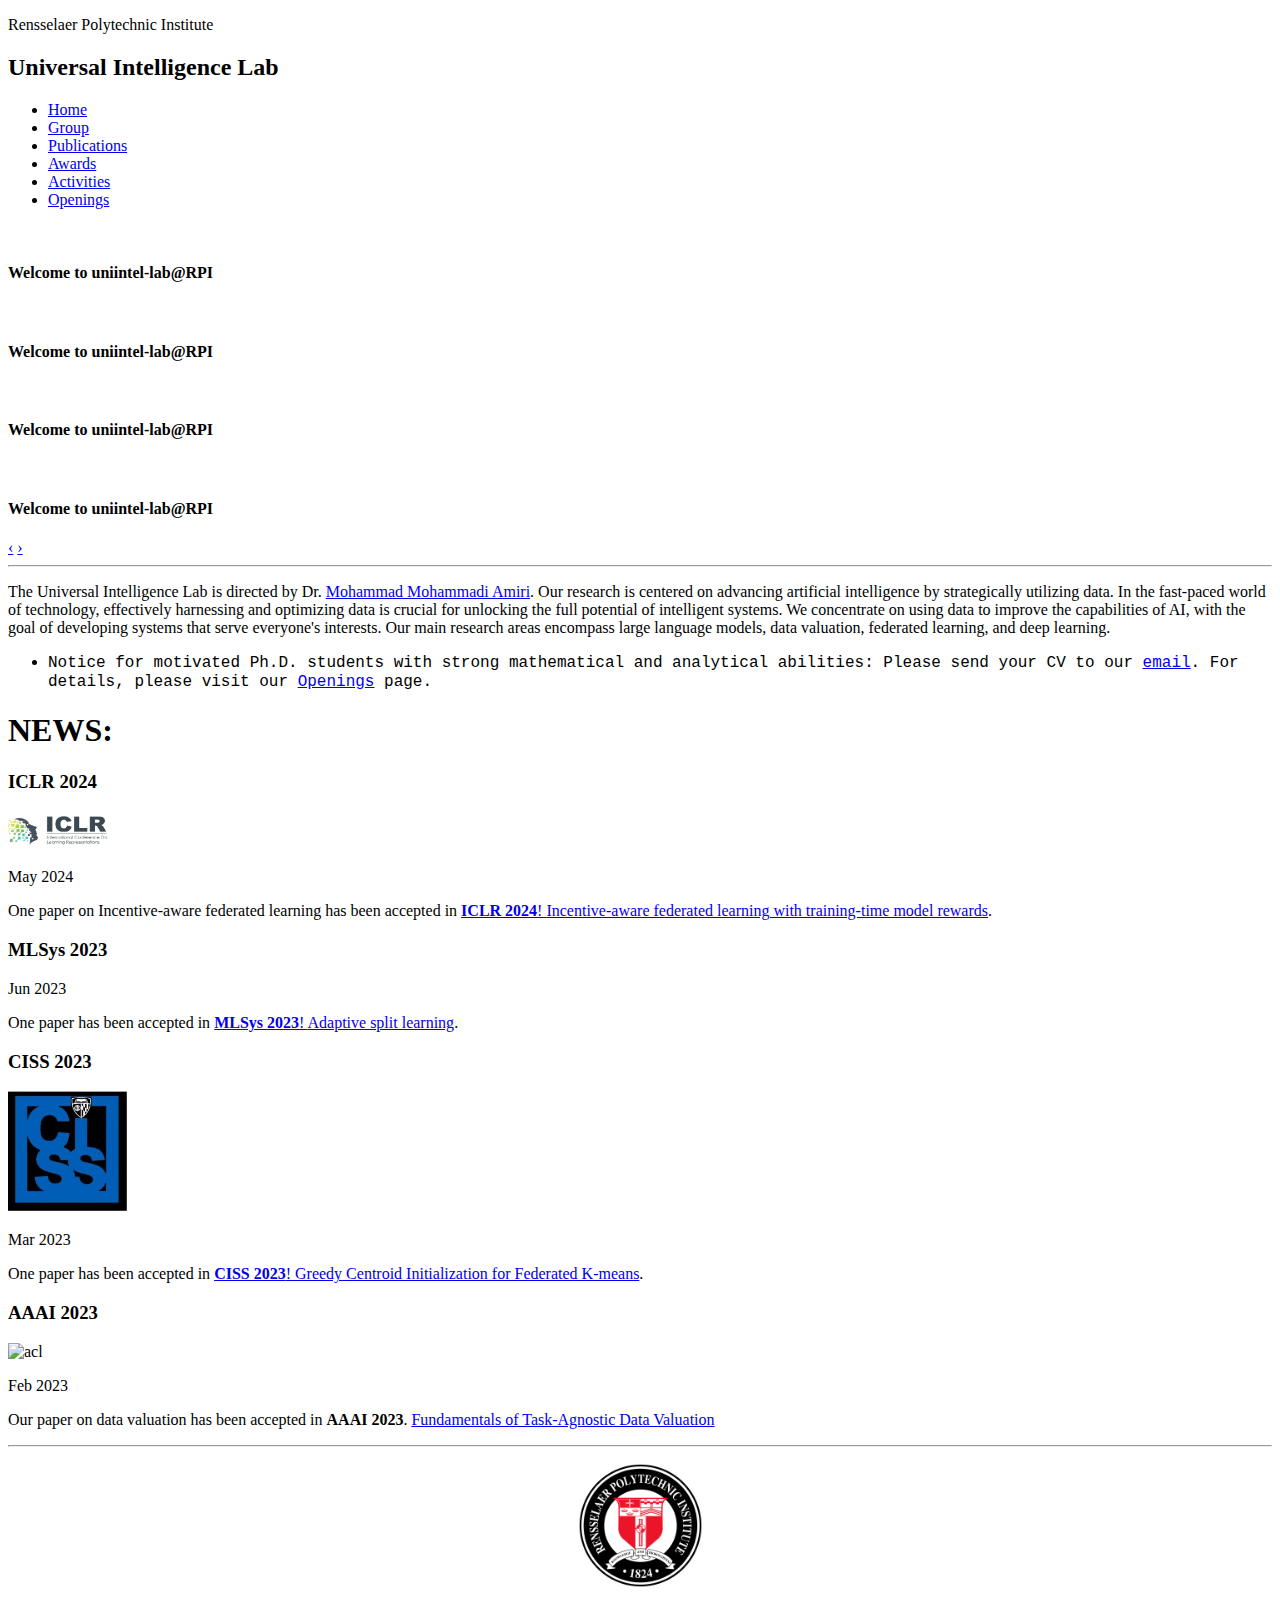
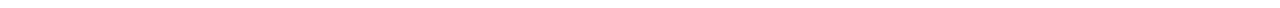
==== commit 47edb0e4: "Update index.html" ====
--- a/index.html
+++ b/index.html
@@ -115,7 +115,7 @@
 		
 		<div class="col">
 		  <h3>AAAI 2023</h3>
-			<img src="./img/aaai_logo.jpg" alt="acl" style="width:120px;height:auto;"/>
+			<img src="./img/AAAI_logo2.jpg" alt="acl" style="width:120px;height:auto;"/>
 		  <p class="date"><span></span>Feb 2023 <br />
 		    </p>
 		    <p class="news">  Our paper on data valuation has been accepted in <b>AAAI 2023</b>.
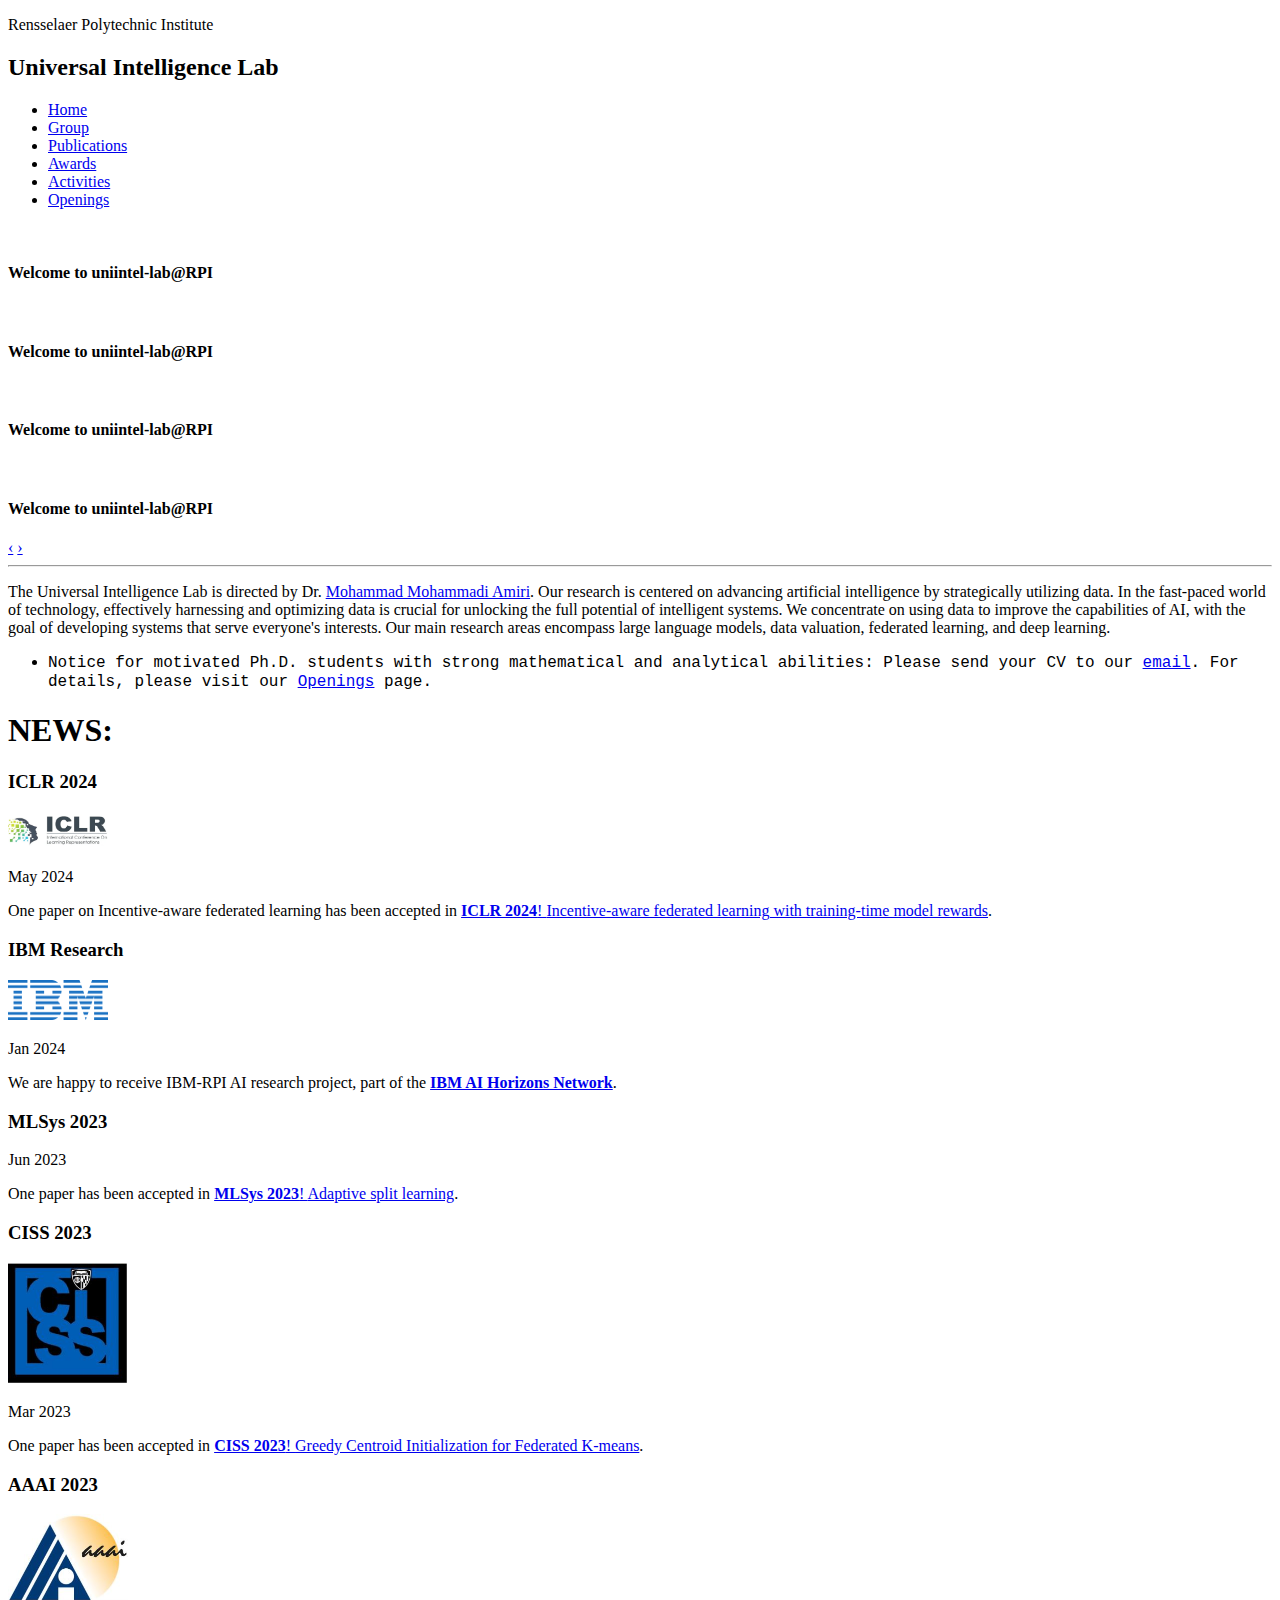
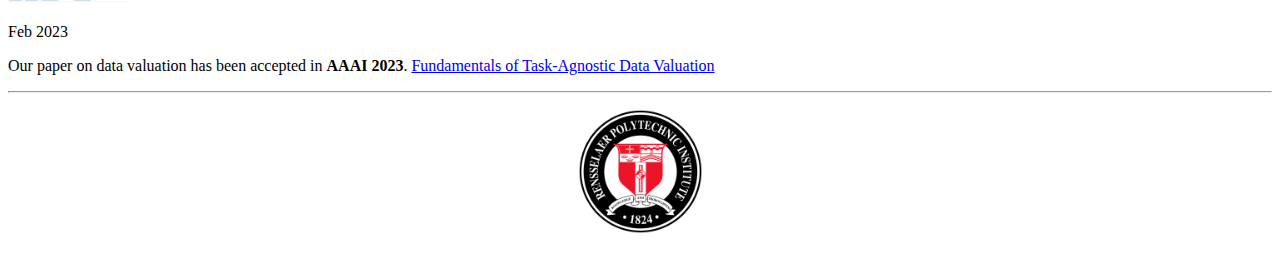
==== commit cd198160: "Update index.html" ====
--- a/index.html
+++ b/index.html
@@ -91,6 +91,14 @@
 		    <a href="https://arxiv.org/pdf/2406.04257">Incentive-aware federated learning with training-time model rewards</a>. </p>
 		    </div>
 
+		<div class="col">
+		    <h3>IBM Research</h3>
+			  <img src="./img/IBM_logo.png" alt="acl" style="width:100px;height:auto;"/>
+		    <p class="date"><span></span>Jan 2024<br />
+		      </p>
+		      <p class="news"> We are happy to receive IBM-RPI AI research project, part of the   <a href="http://ibm.biz/AIHorizons"> <b>IBM AI Horizons Network</b></a>. </p>
+		    </div>
+
 		 <div class="line"></div>
 
 		  <div class="col">
@@ -115,7 +123,7 @@
 		
 		<div class="col">
 		  <h3>AAAI 2023</h3>
-			<img src="./img/AAAI_logo2.jpg" alt="acl" style="width:120px;height:auto;"/>
+			<img src="./img/AAAI_logo2.JPG" alt="acl" style="width:120px;height:auto;"/>
 		  <p class="date"><span></span>Feb 2023 <br />
 		    </p>
 		    <p class="news">  Our paper on data valuation has been accepted in <b>AAAI 2023</b>.
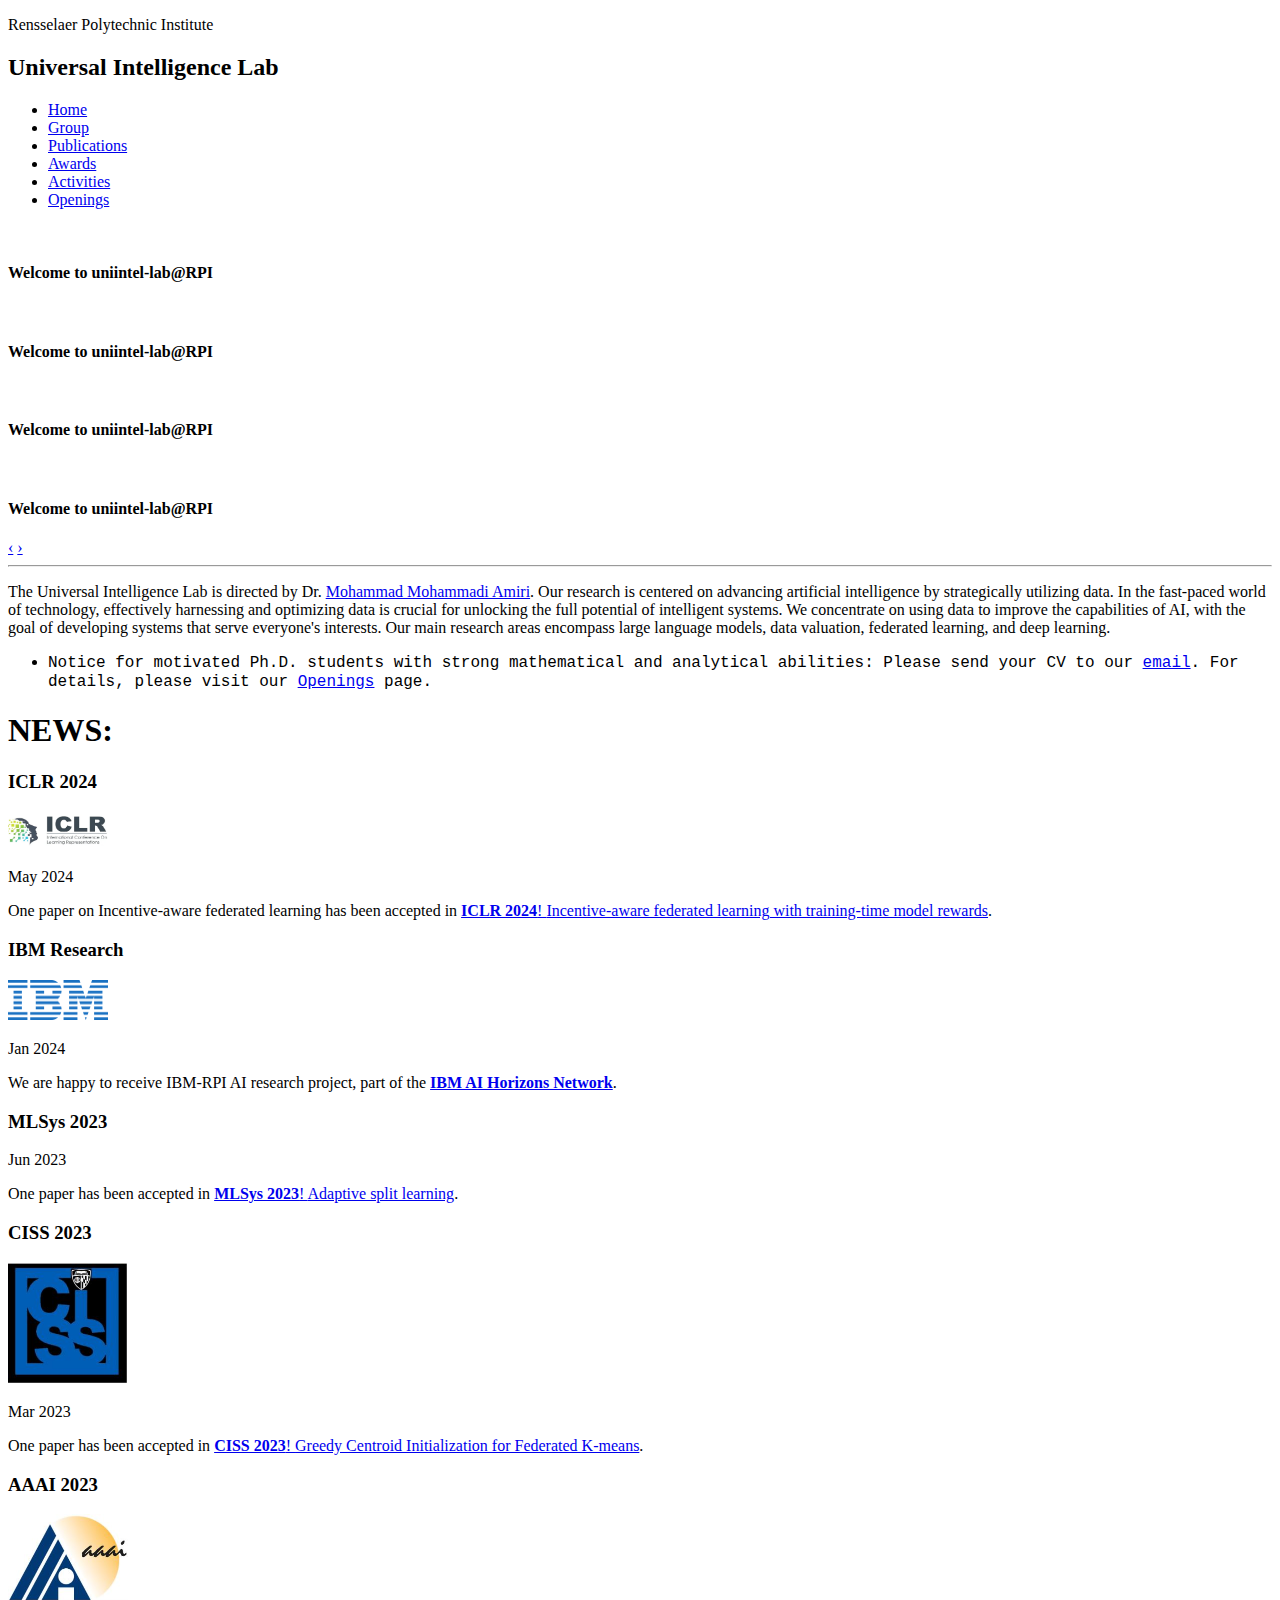
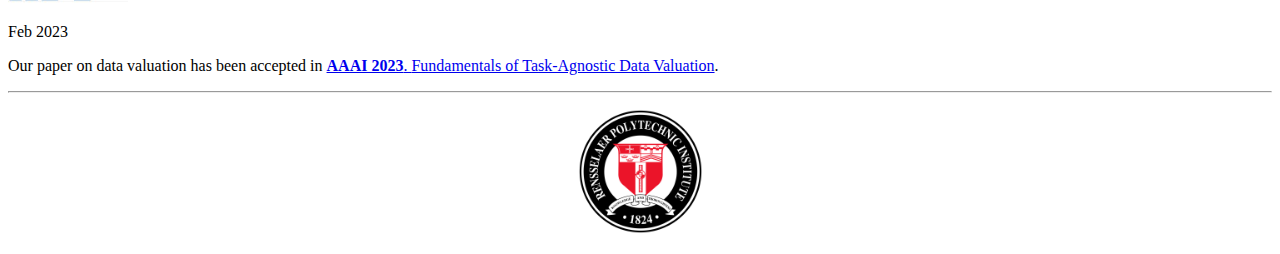
==== commit 04cf5ed8: "Update index.html" ====
--- a/index.html
+++ b/index.html
@@ -96,7 +96,7 @@
 			  <img src="./img/IBM_logo.png" alt="acl" style="width:100px;height:auto;"/>
 		    <p class="date"><span></span>Jan 2024<br />
 		      </p>
-		      <p class="news"> We are happy to receive IBM-RPI AI research project, part of the   <a href="http://ibm.biz/AIHorizons"> <b>IBM AI Horizons Network</b></a>. </p>
+		      <p class="news"> We are happy to receive IBM-RPI AI research project, part of the <a href="http://ibm.biz/AIHorizons"> <b>IBM AI Horizons Network</b></a>. </p>
 		    </div>
 
 		 <div class="line"></div>
@@ -126,8 +126,8 @@
 			<img src="./img/AAAI_logo2.JPG" alt="acl" style="width:120px;height:auto;"/>
 		  <p class="date"><span></span>Feb 2023 <br />
 		    </p>
-		    <p class="news">  Our paper on data valuation has been accepted in <b>AAAI 2023</b>.
-  					<a href="https://ojs.aaai.org/index.php/AAAI/article/view/26106"> Fundamentals of Task-Agnostic Data Valuation</a> </p>
+		    <p class="news">  Our paper on data valuation has been accepted in <a href="https://aaai-23.aaai.org/"> <b>AAAI 2023</b>.
+  					<a href="https://ojs.aaai.org/index.php/AAAI/article/view/26106"> Fundamentals of Task-Agnostic Data Valuation</a>. </p>
 		  </div>
 		
 	
